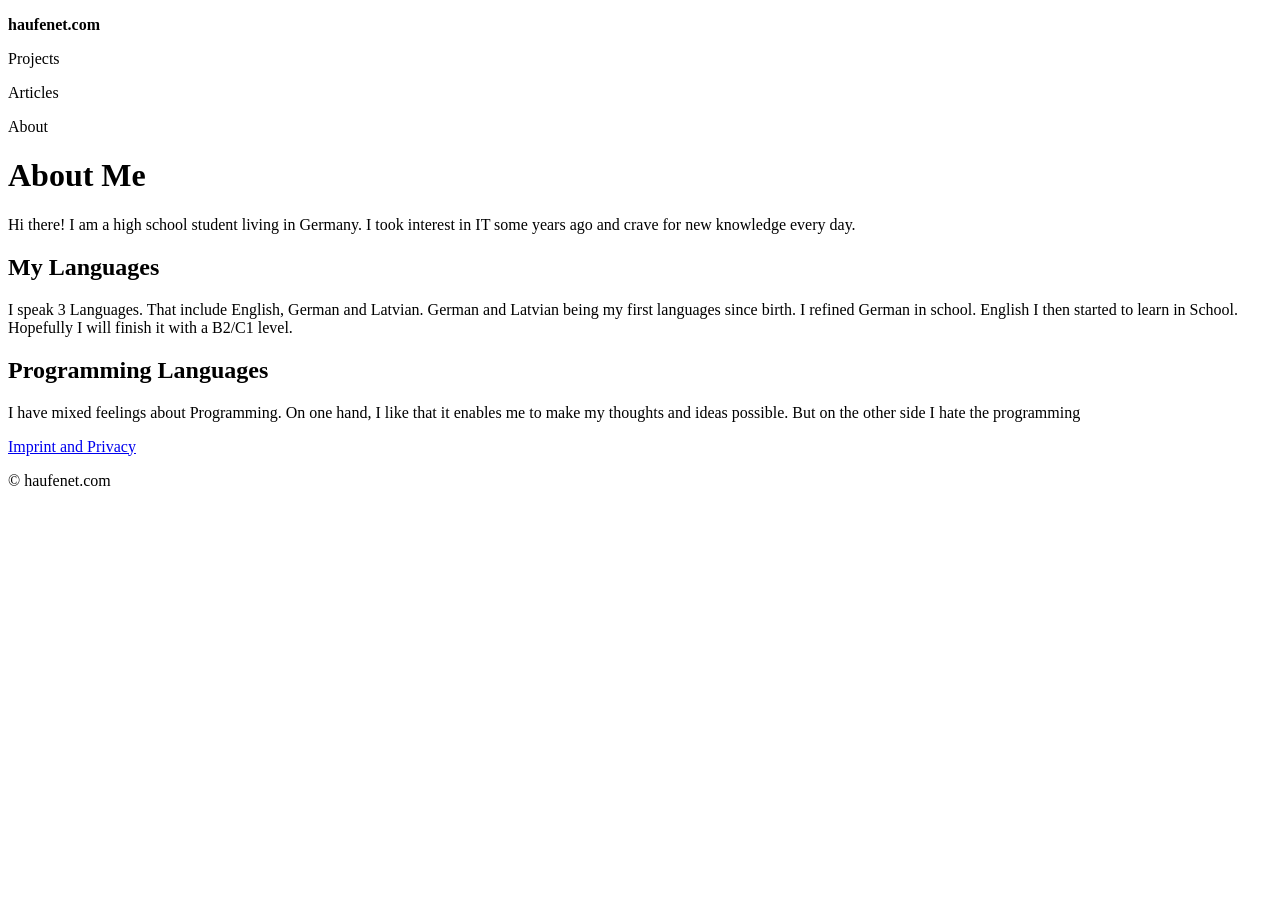
==== httpdocs/about/index.html @ 17cf0cbd "new_folder_destination" ====
<!DOCTYPE html>
<html lang="en">

<head>
    <meta charset="UTF-8">
    <meta name="viewport" content="width=device-width, initial-scale=1.0">
    <title>haufenet.com</title>
    <link rel="stylesheet" href="/style.css">
</head>

<body>
    <content>
        <header>
            <p style="font-weight: bolder;" onclick="window.location.href='/'">haufenet.com</p>
            <p style="font-weight: 500;" onclick="window.location.href='/projects'">Projects</p>
            <p style="font-weight: 500;" onclick="window.location.href='/articles'">Articles</p>
            <p style="font-weight: 500;" onclick="window.location.href='/about'">About</p>
        </header>
		<writing>
		<writing-content>
<h1> About Me</h1><p>Hi there! I am a high school student living in Germany. I took interest in IT some years ago and crave for new knowledge every day.</p><h2> My Languages</h2><p>I speak 3 Languages. That include English, German and Latvian. German and Latvian being my first languages since birth. I refined German in school. English I then started to learn in School. Hopefully I will finish it with a B2/C1 level.</p><h2> Programming Languages</h2><p>I have mixed feelings about Programming. On one hand, I like that it enables me to make my thoughts and ideas possible. But on the other side I hate the programming</p> </writing></writing-content>  <footer>
            <a href='/imprint_privacy'>Imprint and Privacy</a>
            <p>&copy; haufenet.com</p>
        </footer>

    </content>
</body>

</html>
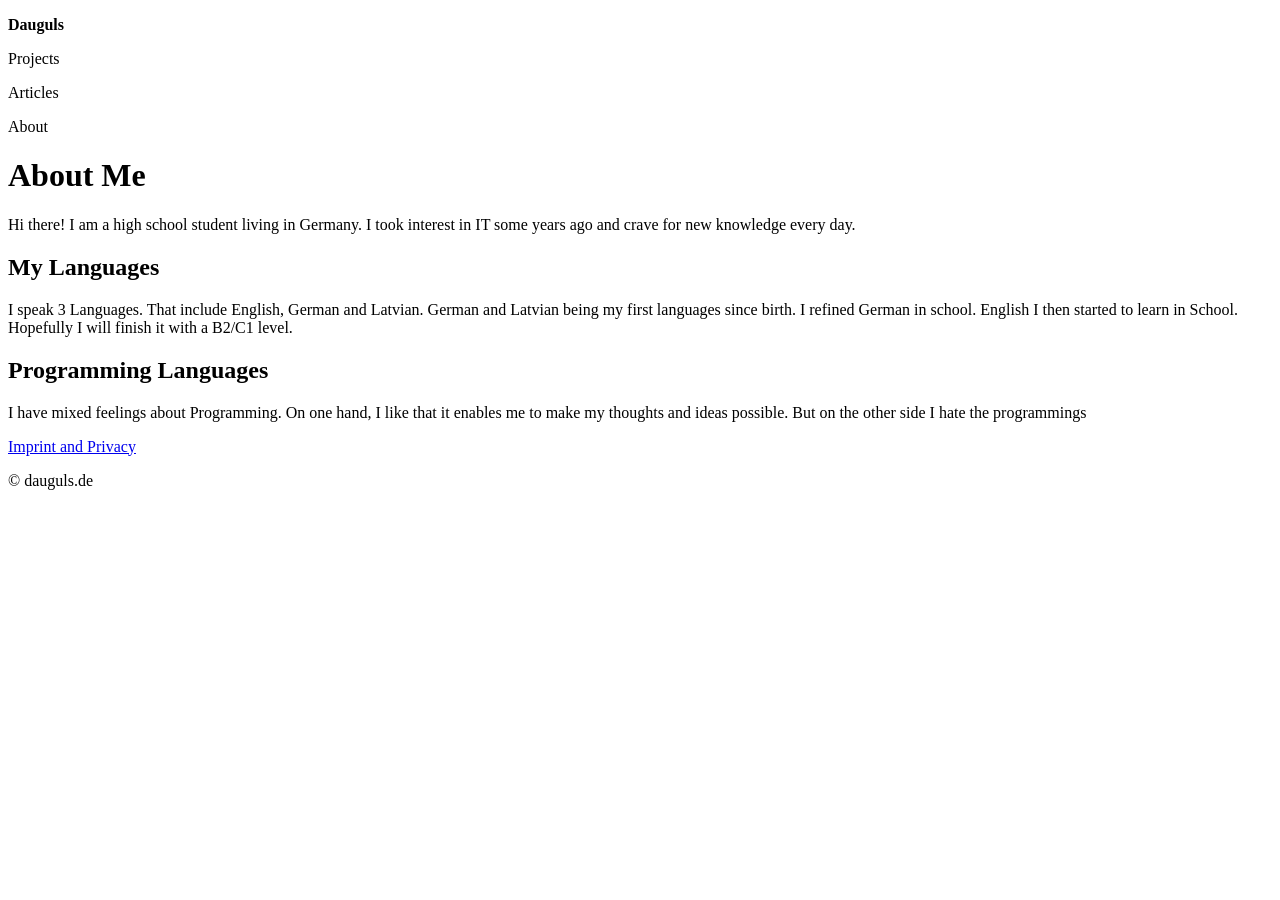
==== commit de65e15b: "changed name and added favicon" ====
--- a/httpdocs/about/index.html
+++ b/httpdocs/about/index.html
@@ -4,23 +4,27 @@
 <head>
     <meta charset="UTF-8">
     <meta name="viewport" content="width=device-width, initial-scale=1.0">
-    <title>haufenet.com</title>
+    <title>Dauguls</title>
+	<link rel="apple-touch-icon" sizes="180x180" href="/apple-touch-icon.png">
+<link rel="icon" type="image/png" sizes="32x32" href="/favicon-32x32.png">
+<link rel="icon" type="image/png" sizes="16x16" href="/favicon-16x16.png">
+<link rel="manifest" href="/site.webmanifest">
     <link rel="stylesheet" href="/style.css">
 </head>
 
 <body>
     <content>
         <header>
-            <p style="font-weight: bolder;" onclick="window.location.href='/'">haufenet.com</p>
+            <p style="font-weight: bolder;" onclick="window.location.href='/'">Dauguls</p>
             <p style="font-weight: 500;" onclick="window.location.href='/projects'">Projects</p>
             <p style="font-weight: 500;" onclick="window.location.href='/articles'">Articles</p>
             <p style="font-weight: 500;" onclick="window.location.href='/about'">About</p>
         </header>
 		<writing>
 		<writing-content>
-<h1> About Me</h1><p>Hi there! I am a high school student living in Germany. I took interest in IT some years ago and crave for new knowledge every day.</p><h2> My Languages</h2><p>I speak 3 Languages. That include English, German and Latvian. German and Latvian being my first languages since birth. I refined German in school. English I then started to learn in School. Hopefully I will finish it with a B2/C1 level.</p><h2> Programming Languages</h2><p>I have mixed feelings about Programming. On one hand, I like that it enables me to make my thoughts and ideas possible. But on the other side I hate the programming</p> </writing></writing-content>  <footer>
+<h1> About Me</h1><p>Hi there! I am a high school student living in Germany. I took interest in IT some years ago and crave for new knowledge every day.</p><h2> My Languages</h2><p>I speak 3 Languages. That include English, German and Latvian. German and Latvian being my first languages since birth. I refined German in school. English I then started to learn in School. Hopefully I will finish it with a B2/C1 level.</p><h2> Programming Languages</h2><p>I have mixed feelings about Programming. On one hand, I like that it enables me to make my thoughts and ideas possible. But on the other side I hate the programmings</p> </writing></writing-content>  <footer>
             <a href='/imprint_privacy'>Imprint and Privacy</a>
-            <p>&copy; haufenet.com</p>
+            <p>&copy; dauguls.de</p>
         </footer>
 
     </content>
